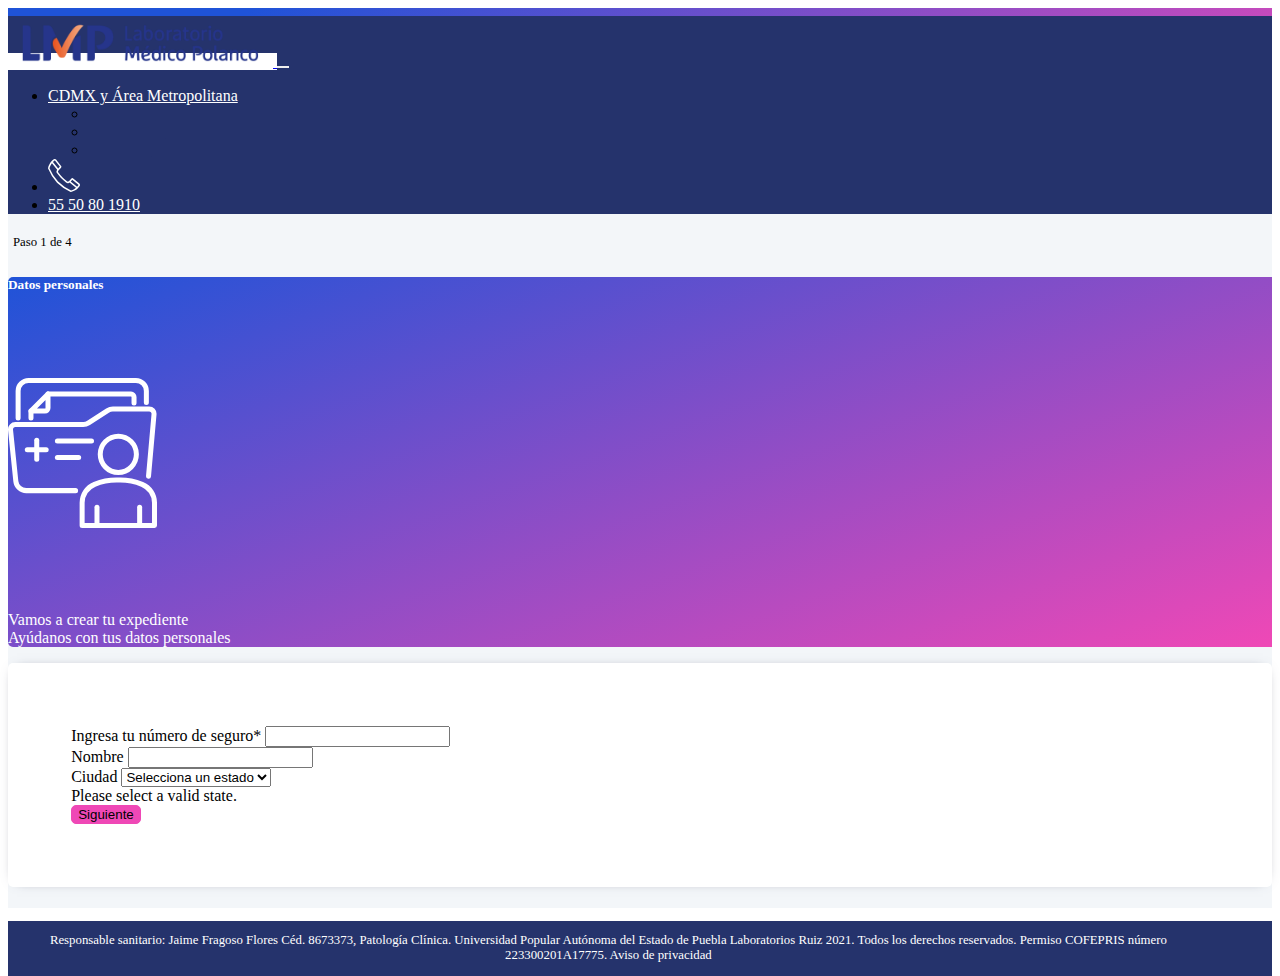
==== dpersonales.html @ c520006c "ajustes" ====
<!DOCTYPE html>
<html lang="en">
  <head>
    <meta charset="utf-8">
    <meta http-equiv="X-UA-Compatible" content="IE=edge">
    <meta name="viewport" content="width=device-width, initial-scale=1">
    <title>Datos Personales</title>
    <meta name="description" content="Clinica">
    <meta name="author" content="Clinica">
	<link href="https://cdn.jsdelivr.net/npm/bootstrap@5.3.2/dist/css/bootstrap.min.css" rel="stylesheet" integrity="sha384-T3c6CoIi6uLrA9TneNEoa7RxnatzjcDSCmG1MXxSR1GAsXEV/Dwwykc2MPK8M2HN" crossorigin="anonymous">
    <link href="css/style.css" rel="stylesheet">
  </head>
  <body>

    <div class="container-fluid heightform backform">
	<div class="row">
		<div class="col-md-12 pt-2 mainmenu">
			<nav class="navbar navbar-expand-lg bg-body-tertiary">
				<div class="container-fluid">
				  <a class="navbar-brand" href="#">
					<img alt="laboratorio Médico Polanco" src="img/main_logo.png">
				   </a>
				  <button class="navbar-toggler" type="button" data-bs-toggle="collapse" data-bs-target="#navbarNavDropdown" aria-controls="navbarNavDropdown" aria-expanded="false" aria-label="Toggle navigation">
					<span class="navbar-toggler-icon"></span>
				  </button>
				  <div class="collapse navbar-collapse" id="navbarNavDropdown" >
					<ul class="navbar-nav">
						<li class="nav-item dropdown">
							<a class="nav-link dropdown-toggle" href="#" role="button" data-bs-toggle="dropdown" aria-expanded="false">
							 CDMX y Área Metropolitana
							</a>
							<ul class="dropdown-menu">
							  <li><a class="dropdown-item" href="#">Monterrey</a></li>
							  <li><a class="dropdown-item" href="#">Guadalajara</a></li>
							  <li><a class="dropdown-item" href="#">Queretaro</a></li>
							</ul>
						  </li>
						<li class="nav-item d-none d-md-block">
							<img src="img/sections/phone.svg" alt="Teléfono">
						</li>
					  <li class="nav-item">
						<a class="nav-link" href="#">55 50 80 1910</a>
					  </li>
					
					 
					</ul>
				  </div>
				</div>
			  </nav>
		</div>
	</div>
	

	<div class="row ">
		<div class="col-md-8 mx-auto mt-5">
			<div class="d-flex justify-content-end">
				<span class="badge rounded-pill text-bg-primary mb-4 stepforms">
					<p>Paso 1 de 4</p>
				</span>
			</div>
			<div class="row">
				<div class="col-md-4 d-flex flex-row flex-md-column justify-content-center align-items-center mainimgform">
					<h5 class="mt-md-5">Datos personales</h5>
					<img alt="datos personales" src="img/sections/dpersonales.svg" class="d-flex justify-content-end ">
					<p class="d-none d-md-block">Vamos a crear tu expediente <br> Ayúdanos con tus datos personales</p>
				</div>


				
				  
				
				<div class="col-md-8 bodyform">
					
					<form class="row">

						<div class="col-md-6 mb-4">
						  <label for="number" class="form-label">Ingresa tu número de seguro*</label>
						  <input type="number" class="form-control input"  required>
						  <div  class="feedback d-none"></div>
						</div>

						
						<div class="col-md-6 mb-4">
							<label for="name" class="form-label">Nombre</label>
							<input type="text" class="form-control input"  required>
							<div  class="feedback d-none"></div>
						  </div>
  

					

						<div class="col-md-6 mb-4">
						  <label for="lista" class="form-label">Ciudad</label>
						  <select class="form-select" id="lista" required>
							<option selected disabled value="">Selecciona un estado</option>
							<option value="Aguascalientes">Aguascalientes</option>
							<option value="Baja California">Baja California</option>
							<option value="Baja California Sur">Baja California Sur</option>
							<option value="Campeche">Campeche</option>
							<option value="Chiapas">Chiapas</option>
							<option value="Chihuahua">Chihuahua</option>
							<option value="Coahuila">Coahuila</option>
							<option value="Colima">Colima</option>
							<option value="Durango">Durango</option>
							<option value="Estado de México">Estado de México</option>
							<option value="Guanajuato">Guanajuato</option>
							<option value="Guerrero">Guerrero</option>
							<option value="Hidalgo">Hidalgo</option>
							<option value="Jalisco">Jalisco</option>
							<option value="Michoacán">Michoacán</option>
							<option value="Morelos">Morelos</option>
							<option value="Nayarit">Nayarit</option>
							<option value="Nuevo León">Nuevo León</option>
							<option value="Oaxaca">Oaxaca</option>
							<option value="Puebla">Puebla</option>
							<option value="Querétaro">Querétaro</option>
							<option value="Quintana Roo">Quintana Roo</option>
							<option value="San Luis Potosí">San Luis Potosí</option>
							<option value="Sinaloa">Sinaloa</option>
							<option value="Sonora">Sonora</option>
							<option value="Tabasco">Tabasco</option>
							<option value="Tamaulipas">Tamaulipas</option>
							<option value="Tlaxcala">Tlaxcala</option>
							<option value="Veracruz">Veracruz</option>
							<option value="Yucatán">Yucatán</option>
							<option value="Zacatecas">Zacatecas</option>
						  </select>

						  <div class="feedback d-none">
							Please select a valid state.
						  </div>
						</div>

						
						<div class="row mb-4">
							
							<div class="col-6 offset-6 d-flex justify-content-end">
								<button class="btn btn-primary sendForm" type="submit" onclick="validarFormulario(); nextpage();">Siguiente</button>
							</div>
						</div>
					  </form>
				</div>
			</div>
		</div>
		
	</div>
	
	</div>

	<div class="row footerlegal">
		<div class="col-md-12">
			<p>
				Responsable sanitario: Jaime Fragoso Flores Céd. 8673373, Patología Clínica. Universidad Popular Autónoma del Estado de Puebla Laboratorios Ruiz 2021. Todos los derechos reservados.
Permiso COFEPRIS número 223300201A17775.
Aviso de privacidad
			</p>
		</div>
	</div>

<script src="https://cdn.jsdelivr.net/npm/bootstrap@5.3.2/dist/js/bootstrap.bundle.min.js" integrity="sha384-C6RzsynM9kWDrMNeT87bh95OGNyZPhcTNXj1NW7RuBCsyN/o0jlpcV8Qyq46cDfL" crossorigin="anonymous"></script>
<script src="js/scripts.js"></script>


<script>
    function nextpage() {
        // Especifica la URL a la que deseas redirigir
        var nextpage = "dcontacto.html";

        // Cambia la ubicación de la página a la nueva URL
        window.location.href = nextpage;
    }
</script>
  </body>
</html>
---- css/style.css ----
/* Fuentes */

@import url('https://fonts.googleapis.com/css2?family=Open+Sans:ital,wght@0,500;1,500&family=Roboto:ital,wght@0,100;0,300;0,400;0,500;0,700;0,900;1,100;1,300;1,400;1,500;1,700;1,900&display=swap');
@import url("https://cdn.jsdelivr.net/npm/bootstrap-icons@1.11.3/font/bootstrap-icons.min.css");

html, body{
    min-height: 100%;
    height: 100%;
}

.height{
    min-height: 100%;
    height: 100%;

}

.heightform{
    min-height: 100%;
    height: 100%;
}

/* Incian estilos del login*/

/* Bloque Izq */

.ClinPol{
    background: rgb(239,72,182);
background: linear-gradient(322deg, rgba(239,72,182,1) 0%, rgba(31,83,216,1) 84%);
}
.ClinPol img{
    max-width: 300px;
    margin-top: 5%;
}

.ClinPol p{
    color: #fff;
    font-family: "Open Sans", sans-serif;
    font-size: 0.7rem;
    max-width: 60%;

}


/* Bloque Der */

.ClinPolLogin{
    background-color: #fff;
}

.ClinPolLogin h3{
    font-family: "Open Sans", sans-serif;
 }


.ClinPolLogin p{
    font-family: "Open Sans", sans-serif;
    font-size: 0.7rem;
    margin: 3% 5% 0 0;
    font-weight: bold;
    text-align: center;
}

.ClinPolLogin p a{
   color: #1F53D8;
   text-decoration: none;
}

.ClinPolLogin input{
    border: 1px solid #DCDBDD;
    border-radius: 8px;
    height: 50px;
 }

 /* abrir cerrar ojo password */

 .password-container {
    position: relative;
  }
  
  .toggle-password {
    position: absolute;
    top: 50%;
    right: 10px;
    transform: translateY(-50%);
    cursor: pointer;
    font-size: 20px;
  }


  /* estilos menu */
.mainmenu{
    padding: 0.5rem 0px 0px 0px;
    background: rgb(239,72,182);
    background: linear-gradient(322deg, rgba(239,72,182,1) 0%, rgba(31,83,216,1) 84%);
}

.bg-body-tertiary{
    background-color: #25336C!important;
    margin: 0;
    padding: 0;
}

.bg-body-tertiary .container-fluid{
    padding-left: 0;
}

.navbar-brand{
    background-color: #fff;
}

.navbar-nav .nav-item .nav-link{
    color: #fff;
}

.navbar-nav .dropdown-menu a{
    color:#25336C;
}

.navbar-toggler{
    border: none;
}


/* estilos forms */

.backform{
    background-color: #F3F6F9;
}

.bodyform{
    background-color: #FFFFFF;
    padding: 5%;
    -webkit-box-shadow: 0px 0px 13px -9px rgba(66, 68, 90, 1);
    -moz-box-shadow: 0px 0px 13px -9px rgba(66, 68, 90, 1);
    box-shadow: 0px 0px 13px -9px rgba(66, 68, 90, 1);
border-radius: 5px;
}


.mainimgform{
    background: rgb(31,83,216);
background: linear-gradient(160deg, rgba(31,83,216,1) 0%, rgba(239,72,182,1) 100%);
border-radius: 5px 0 0 5px;
}

.mainimgform img{
    margin: 5% 0;
}

.mainimgform h5,p{
    color: #fff;
    margin-right: 5%;
}


.stepforms{
    background-color: #FDFDFD!important;
    -webkit-box-shadow: inset 0px 0px 12px -6px rgba(66, 68, 90, 1);
    -moz-box-shadow: inset 0px 0px 12px -6px rgba(66, 68, 90, 1);
    box-shadow: inset 0px 0px 12px -6px rgba(66, 68, 90, 1);
}

.stepforms p{
    color: #000000;
    font-size: 0.8rem;
    margin: 0px;
    padding: 5px;
    font-weight: 500;

}



.sendForm{
    background-color: #EF48B6;
    border: 1px solid #EF48B6;
    border-radius: 5px;
}

.btn:hover {
    background-color: #1f53d8;
    border: 1px solid #1f53d8;
    border-radius: 5px;
}


/* Footer */

.footerlegal p{
    font-weight: 200;
   color: #fff;
   padding: 1%;
   font-size: 0.8rem;
   text-align: center;
}
.footerlegal{
    background-color: #25336C;
    margin: 0;
   
}


/* genero */

.SelecGen{
    border: 1px solid #E7ECED;
    width: 150px;
    height: 120px;
    background-color: #dcdcdc;
    border-radius: 5px;
    cursor: pointer;
    float: left;
}


.SelecGen img{
    width:30px;
    display: block;
    margin: 0 auto;
    padding-top: 10px;
   
    
}

.SelecGen p{
   text-align: center;
   color: #000000;
   font-weight: 100;
    
}


.gender p{
    color: #000000;
}

.bodyPart p{
    color: #000000;
    font-size: 0.9rem;
}


/* Estilo específico para los elementos seleccionados */
.input-hidden:checked + label .SelecGen {
    background-color: #1F53D8; /* Cambia según tus necesidades */
}


.input-hidden:checked + label .SelecGen p {
    color: #dcdcdc;
    font-weight: 300;
}


.input-hidden {
    display: none;
}

/* Estilos del select canvas */


#canvasContainer p {
    font-size: .8rem;
    margin-top: 15px;
}


#canvas {
    border: 1px solid #ccc;
    cursor: crosshair;
    background-color: #F3F6F9;
   
    
}


/* Estilos para switch */
.switch-container {
    display: flex;
    align-items: center;
  }
  
  .switch {
    position: relative;
    display: inline-block;
    width: 60px;
    height: 34px;
  }
  
  .switch input {
    opacity: 0;
    width: 0;
    height: 0;
  }
  
  .slider {
    position: absolute;
    cursor: pointer;
    top: 0;
    left: 0;
    right: 0;
    bottom: 0;
    background-color: #ccc;
    -webkit-transition: .4s;
    transition: .4s;
    border-radius: 34px;
  }
  
  .slider:before {
    position: absolute;
    content: "";
    height: 26px;
    width: 26px;
    left: 4px;
    bottom: 4px;
    background-color: white;
    -webkit-transition: .4s;
    transition: .4s;
    border-radius: 50%;
  }
  
  input:checked + .slider {
    background-color: #2196F3;
  }
  
  input:focus + .slider {
    box-shadow: 0 0 1px #2196F3;
  }
  
  input:checked + .slider:before {
    -webkit-transform: translateX(26px);
    -ms-transform: translateX(26px);
    transform: translateX(26px);
  }
  
  /* Etiquetas "Sí" y "No" */
  .label-yes,
  .label-no {
    margin-left: 10px;
    margin-right: 10px;
  }
  



/*********************************
*********************************
*********************************
*********************************
Inician estilos del admin
*********************************
*********************************
**********************************/

/* estilos del menu */
.gfg { 
    height: 50px; 
    width: 50px; 
  
} 


.bdSidebar{
    -webkit-box-shadow: 2px 0px 10px -10px rgba(66, 68, 90, 1);
    -moz-box-shadow: 2px 0px 10px -10px rgba(66, 68, 90, 1);
    box-shadow: 2px 0px 10px -10px rgba(66, 68, 90, 1);

}

.mynav { 
    color: #fff; 
} 
  
.mynav li a { 
    color: #000000; 
    text-decoration: none; 
    width: 100%; 
    display: block; 
    border-radius: 5px; 
    padding: 8px 5px; 
} 
  
.mynav li a.active { 
    background: rgba(255, 255, 255, 0.2); 
} 
  

.mynav li a:hover { 
    background-color: #F3F6F9;
} 
  
.mynav li a i { 
    width: 25px; 
    text-align: center; 
} 
  
.notification-badge { 
    background-color: rgba(255, 255, 255, 0.7); 
    float: right; 
    color: #222; 
    font-size: 14px; 
    padding: 0px 8px; 
    border-radius: 2px; 
}



.ad_breadcrumb .active{
    font-size: 0.9rem;
    color: #25336C;
}

.ad_breadcrumb{
    font-size: 0.9rem;
    color: #A2A2A2;
}



.ad_foot_menu{
    font-size: 0.7rem;
    width: 258px;
}


/* Estilos del formulario */
.card-title{
    font-size: 1.5rem;
    font-weight: 300;
}


.card-title span{
    font-size: 1.5rem;
    font-weight: 600;
}



.scrolling-text {
    border: 1px dotted #A2A2A2;
    border-radius: 5px;
    overflow-y: scroll;
    max-height: 200px;
    max-width: 90%;
    padding: 10px;
    background-color: #fdfdfd;
}


.titleg {
    padding-left: 15px;
}


.scrolling-text p{
    margin: 0px;
   color: #000000;
   font-size: 0.9rem;
  
}

/* Estilos modulo firma */
.signature-pad {
    border: 1px dotted #ABAFB3;
    background-color: #F3F6F9;
    border-radius: 5px;
    width: 300px;
    height: 150px;
    cursor: crosshair; /* Cambia el cursor para indicar que se puede dibujar */
  }

  .subSig{
    font-size: 0.9rem;
    color: #ABAFB3;
    padding-bottom: 0px;
    margin-bottom: 5px;
  }
  

/* Estilos input */

.upload{
   
    padding: 0px;
    min-width: 500px;
    border-radius: 10px;
}

input#formFileMultiple {
    background-color: #DDDFE1;
    color: #000000;
   
 
}



.input-with-image {
    position: relative;
}

.formInput .col-sm-12 {
    display: flex;
    align-items: center;
    position: relative;
}

.file-icon {
    position: absolute;
    right: 0px; /* Ajusta la posición de la imagen según sea necesario */
    max-height: 100%;
}





  /* media queries */
  @media only screen and (max-width:767px) { 
	
    
    .height{
        min-height: 80%;
        height: 80%;
    
    }

    .heightform{
        height: auto;
        min-height: auto;
        
    }

    .ClinPolLogin .legal{
       position: absolute;
      bottom: 5px;
      text-align: center;


    }

    .bg-body-tertiary{
        background-color: #ffffff!important;
        margin: 0;
        padding: 0;
    }


    .navbar-nav .nav-item .nav-link{
        color: #25336C;
        background-color: #F3F6F9;
        padding-left: 5%;
    }
    

    .mainimgform img{
       width: 50px;
    }


    .ad_foot_menu{
        font-size: 0.7rem;
        width: auto
    }
    
    
    
}
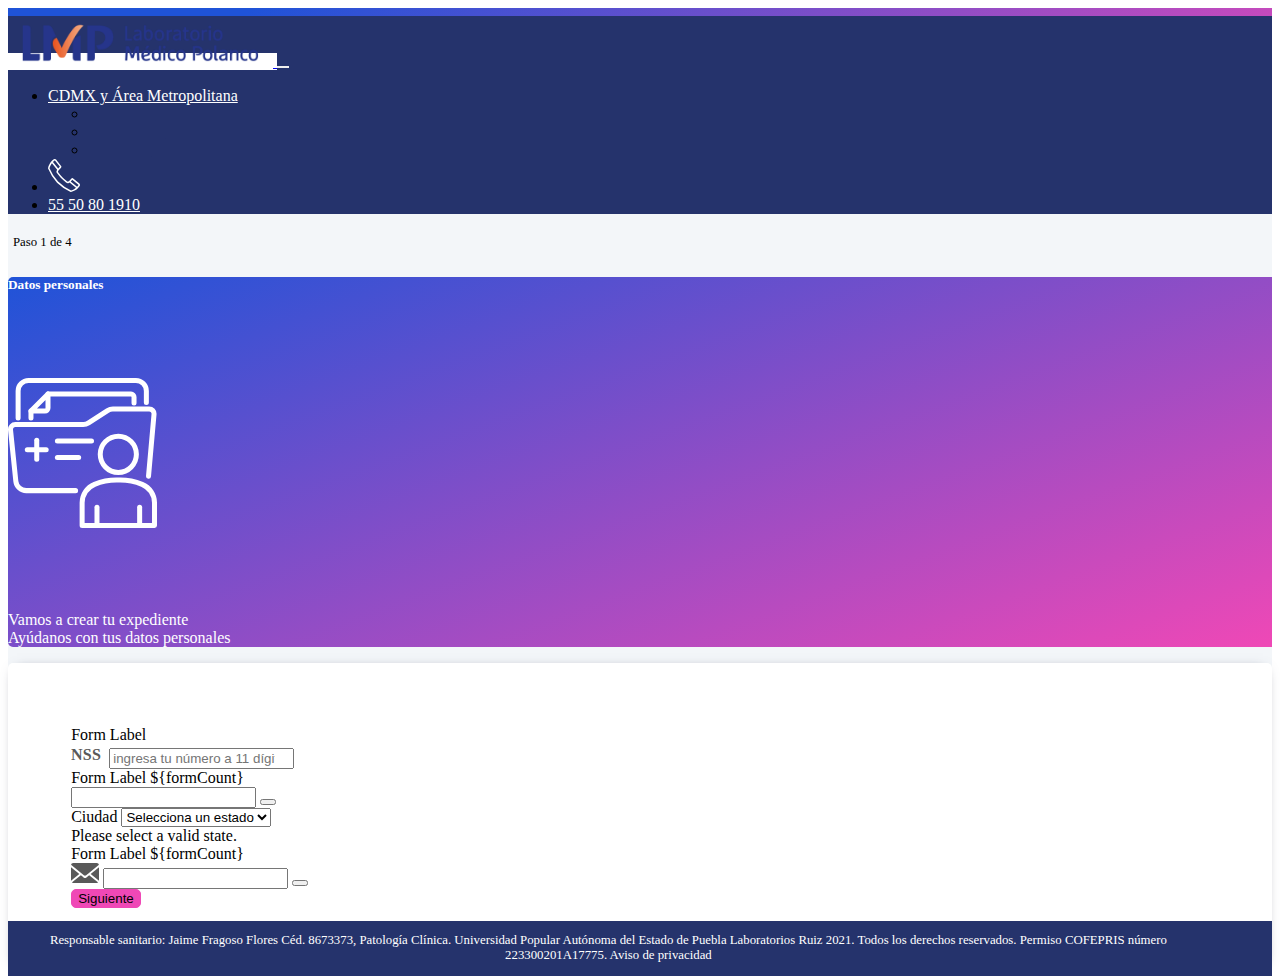
==== commit 3dadedea: "integracion" ====
--- a/dpersonales.html
+++ b/dpersonales.html
@@ -73,18 +73,31 @@
 					
 					<form class="row">
 
-						<div class="col-md-6 mb-4">
-						  <label for="number" class="form-label">Ingresa tu número de seguro*</label>
-						  <input type="number" class="form-control input"  required>
-						  <div  class="feedback d-none"></div>
-						</div>
+						<div class="formInput col-md-6">
+							<span>
+								<label for="emptyFormInput${formCount}" contenteditable="true" class="font-weight-bold">Form Label</label>
+								<div class="input-group mb-3">
+								<span class="input-group-text" id="inputGroupPrepend3"><img src="img/nssicon.svg" alt="Número de Seguro Social"></span>
+									<input type="number" class="form-control" placeholder="ingresa tu número a 11 dígitos" id="emptyFormInput${formCount}">
+								</div>
+							</span>
+						 </div>
+
+
+
 
 						
-						<div class="col-md-6 mb-4">
-							<label for="name" class="form-label">Nombre</label>
-							<input type="text" class="form-control input"  required>
-							<div  class="feedback d-none"></div>
-						  </div>
+						 <div class="formInput col-md-6">
+							<span>
+								<label for="emptyFormInput${formCount}" contenteditable="true" class="font-weight-bold">Form Label ${formCount}</label>
+								<div class="input-group mb-3">
+									<input type="text" class="form-control" id="emptyFormInput${formCount}">
+									<button type="button" class="input-group-append btn delete-button">
+										<i class="fas fa-times"></i>
+									</button>
+								</div>
+							</span>
+						 </div>
   
 
 					
@@ -131,7 +144,23 @@
 						  </div>
 						</div>
 
-						
+
+
+						<div class="formInput col-md-6">
+							<span>
+								<label for="emptyFormInput${formCount}" contenteditable="true" class="font-weight-bold">Form Label ${formCount}</label>
+								<div class="input-group mb-3">
+			
+								<span class="input-group-text" id="inputGroupPrepend3"><img src="img/mail.svg" alt="Correo electrónico"></span>
+									<input type="text" class="form-control" id="emptyFormInput${formCount}">
+									<button type="button" class="input-group-append btn delete-button">
+										<i class="fas fa-times"></i>
+									</button>
+								</div>
+							</span>
+						 </div>
+
+
 						<div class="row mb-4">
 							
 							<div class="col-6 offset-6 d-flex justify-content-end">
--- a/css/style.css
+++ b/css/style.css
@@ -513,7 +513,41 @@
 }
 
 
-
+/* Crear formulario */
+.imgcrearform{
+    width: 100%;
+}
+
+
+.btnform{
+    background-color: #F8F8F8;
+    border: 0.1em solid #DDDFE1;
+    width: 150px;
+    height: 150px;
+    margin: 5px;
+    border-radius: 5px;
+    -webkit-box-shadow: 0px 0px 3px 0px rgba(0,0,0,0.55);
+    -moz-box-shadow: 0px 0px 3px 0px rgba(0,0,0,0.55);
+    box-shadow: 0px 0px 3px 0px rgba(0,0,0,0.55);
+}
+
+
+.btnform img{
+    width: 70px;
+    display: block;
+    margin: 0 auto;
+}
+
+.btnform p{
+    font-size: 0.7rem;
+    text-align: center;
+    color: #000000;
+}
+
+.center-img {
+    display: block;
+    margin: auto; /* Centra la imagen horizontalmente */
+}
 
 
   /* media queries */
